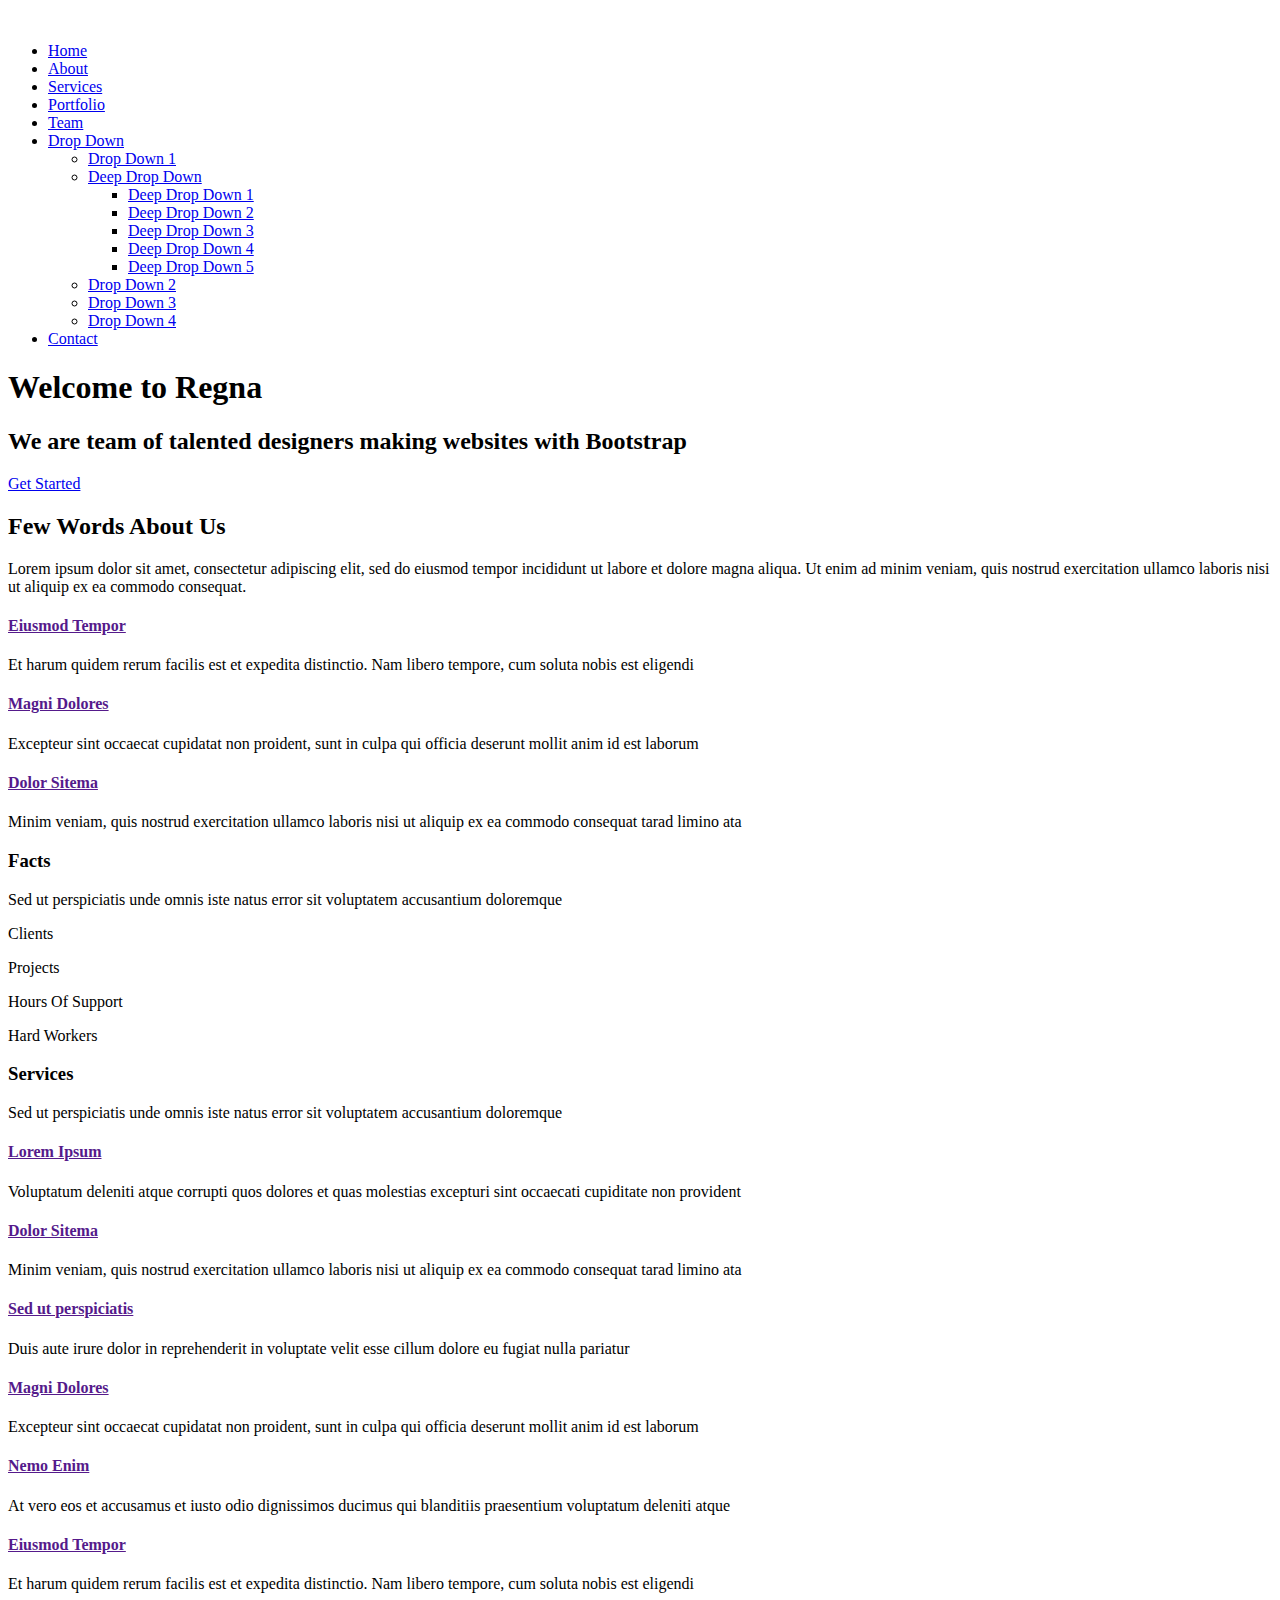
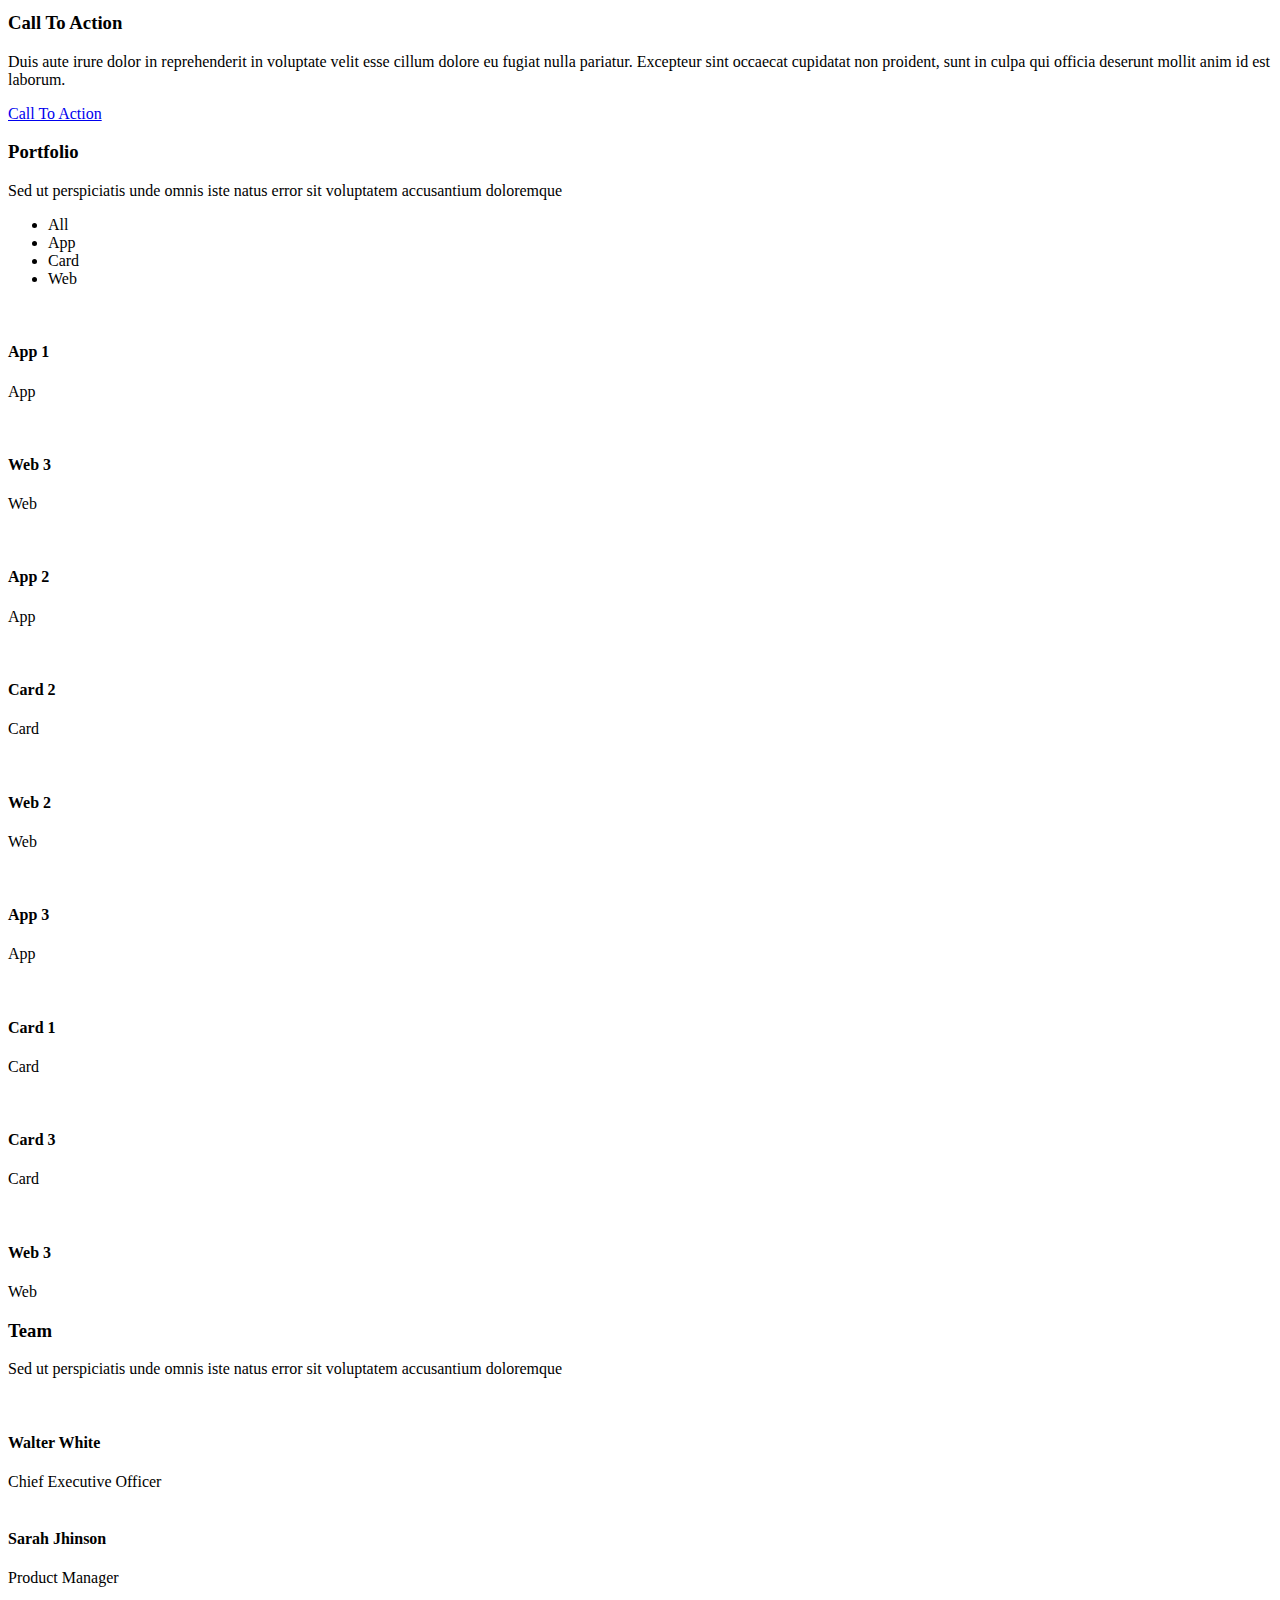
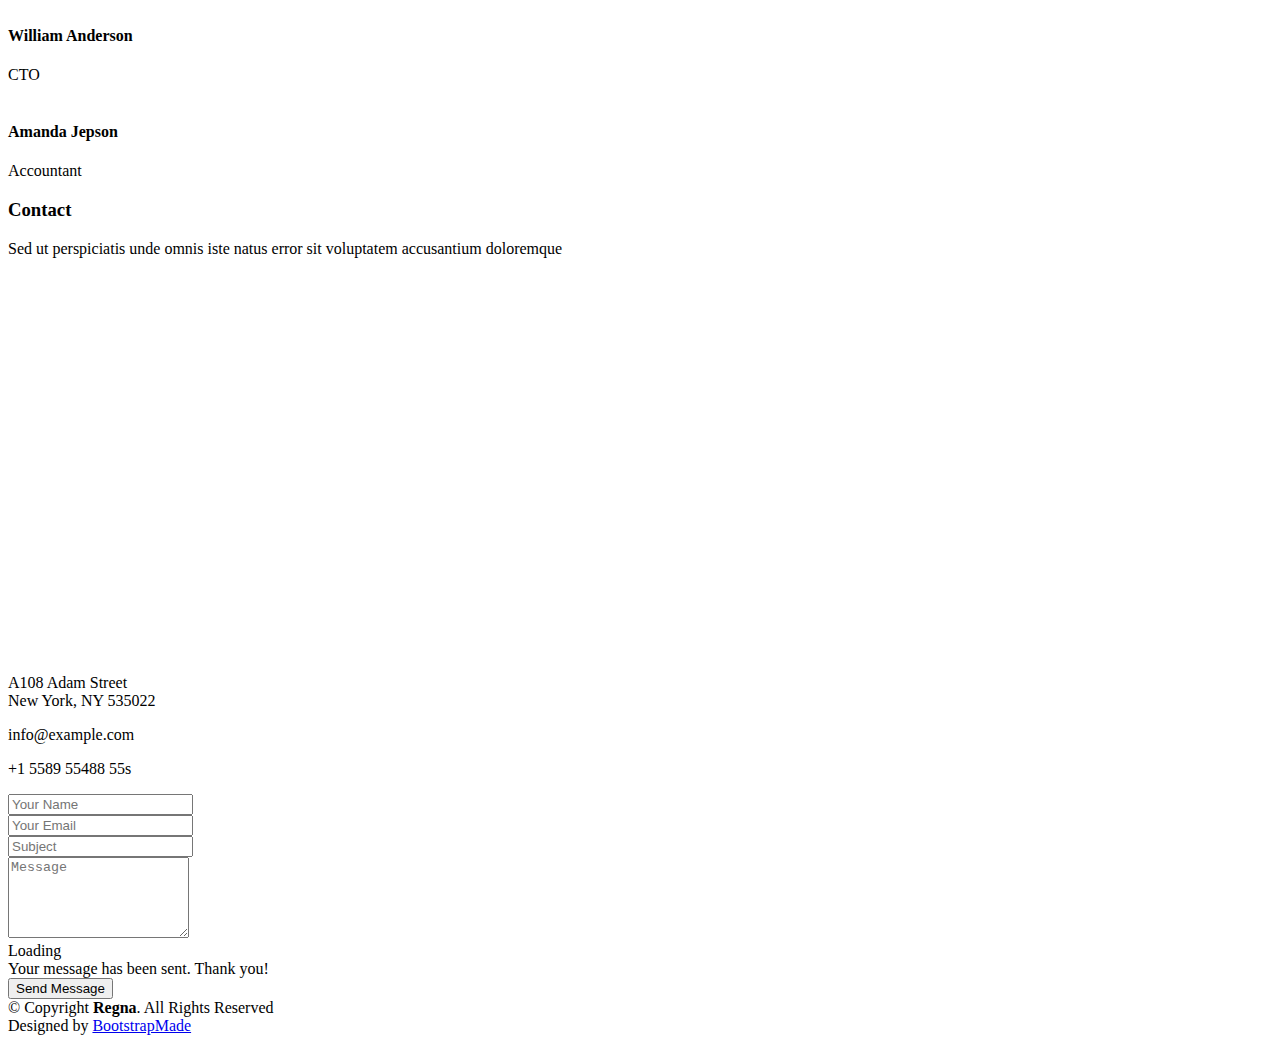
==== src/main/resources/templates/index.html @ 1c48a184 "setting" ====
<!DOCTYPE html>
<html lang="en">

<head>
  <meta charset="utf-8">
  <meta content="width=device-width, initial-scale=1.0" name="viewport">

  <title>Regna Bootstrap Template</title>
  <meta content="" name="description">
  <meta content="" name="keywords">

  <!-- Favicons -->
  <link href="static/assets/img/favicon.png" rel="icon">
  <link href="static/assets/img/apple-touch-icon.png" rel="apple-touch-icon">

  <!-- Google Fonts -->
  <link href="https://fonts.googleapis.com/css?family=Open+Sans:300,300i,400,400i,700,700i|Poppins:300,400,500,700" rel="stylesheet">

  <!-- Vendor CSS Files -->
  <link href="static/assets/vendor/aos/aos.css" rel="stylesheet">
  <link href="static/assets/vendor/bootstrap/css/bootstrap.min.css" rel="stylesheet">
  <link href="static/assets/vendor/bootstrap-icons/bootstrap-icons.css" rel="stylesheet">
  <link href="static/assets/vendor/boxicons/css/boxicons.min.css" rel="stylesheet">
  <link href="static/assets/vendor/glightbox/css/glightbox.min.css" rel="stylesheet">
  <link href="static/assets/vendor/swiper/swiper-bundle.min.css" rel="stylesheet">

  <!-- Template Main CSS File -->
  <link href="static/assets/css/style.css" rel="stylesheet">

  <!-- =======================================================
  * Template Name: Regna - v4.7.0
  * Template URL: https://bootstrapmade.com/regna-bootstrap-onepage-template/
  * Author: BootstrapMade.com
  * License: https://bootstrapmade.com/license/
  ======================================================== -->
</head>

<body>

  <!-- ======= Header ======= -->
  <header id="header" class="fixed-top d-flex align-items-center header-transparent">
    <div class="container d-flex justify-content-between align-items-center">

      <div id="logo">
        <a href="index.html"><img src="static/assets/img/logo.png" alt=""></a>
        <!-- Uncomment below if you prefer to use a text logo -->
        <!--<h1><a href="index.html">Regna</a></h1>-->
      </div>

      <nav id="navbar" class="navbar">
        <ul>
          <li><a class="nav-link scrollto active" href="#hero">Home</a></li>
          <li><a class="nav-link scrollto" href="#about">About</a></li>
          <li><a class="nav-link scrollto" href="#services">Services</a></li>
          <li><a class="nav-link scrollto " href="#portfolio">Portfolio</a></li>
          <li><a class="nav-link scrollto" href="#team">Team</a></li>
          <li class="dropdown"><a href="#"><span>Drop Down</span> <i class="bi bi-chevron-down"></i></a>
            <ul>
              <li><a href="#">Drop Down 1</a></li>
              <li class="dropdown"><a href="#"><span>Deep Drop Down</span> <i class="bi bi-chevron-right"></i></a>
                <ul>
                  <li><a href="#">Deep Drop Down 1</a></li>
                  <li><a href="#">Deep Drop Down 2</a></li>
                  <li><a href="#">Deep Drop Down 3</a></li>
                  <li><a href="#">Deep Drop Down 4</a></li>
                  <li><a href="#">Deep Drop Down 5</a></li>
                </ul>
              </li>
              <li><a href="#">Drop Down 2</a></li>
              <li><a href="#">Drop Down 3</a></li>
              <li><a href="#">Drop Down 4</a></li>
            </ul>
          </li>
          <li><a class="nav-link scrollto" href="#contact">Contact</a></li>
        </ul>
        <i class="bi bi-list mobile-nav-toggle"></i>
      </nav><!-- .navbar -->
    </div>
  </header><!-- End Header -->

  <!-- ======= Hero Section ======= -->
  <section id="hero">
    <div class="hero-container" data-aos="zoom-in" data-aos-delay="100">
      <h1>Welcome to Regna</h1>
      <h2>We are team of talented designers making websites with Bootstrap</h2>
      <a href="#about" class="btn-get-started">Get Started</a>
    </div>
  </section><!-- End Hero Section -->

  <main id="main">

    <!-- ======= About Section ======= -->
    <section id="about">
      <div class="container" data-aos="fade-up">
        <div class="row about-container">

          <div class="col-lg-6 content order-lg-1 order-2">
            <h2 class="title">Few Words About Us</h2>
            <p>
              Lorem ipsum dolor sit amet, consectetur adipiscing elit, sed do eiusmod tempor incididunt ut labore et dolore magna aliqua. Ut enim ad minim veniam, quis nostrud exercitation ullamco laboris nisi ut aliquip ex ea commodo consequat.
            </p>

            <div class="icon-box" data-aos="fade-up" data-aos-delay="100">
              <div class="icon"><i class="bi bi-briefcase"></i></div>
              <h4 class="title"><a href="">Eiusmod Tempor</a></h4>
              <p class="description">Et harum quidem rerum facilis est et expedita distinctio. Nam libero tempore, cum soluta nobis est eligendi</p>
            </div>

            <div class="icon-box" data-aos="fade-up" data-aos-delay="200">
              <div class="icon"><i class="bi bi-card-checklist"></i></div>
              <h4 class="title"><a href="">Magni Dolores</a></h4>
              <p class="description">Excepteur sint occaecat cupidatat non proident, sunt in culpa qui officia deserunt mollit anim id est laborum</p>
            </div>

            <div class="icon-box" data-aos="fade-up" data-aos-delay="300">
              <div class="icon"><i class="bi bi-binoculars"></i></div>
              <h4 class="title"><a href="">Dolor Sitema</a></h4>
              <p class="description">Minim veniam, quis nostrud exercitation ullamco laboris nisi ut aliquip ex ea commodo consequat tarad limino ata</p>
            </div>

          </div>

          <div class="col-lg-6 background order-lg-2 order-1" data-aos="fade-left" data-aos-delay="100"></div>
        </div>

      </div>
    </section><!-- End About Section -->

    <!-- ======= Facts Section ======= -->
    <section id="facts">
      <div class="container" data-aos="fade-up">
        <div class="section-header">
          <h3 class="section-title">Facts</h3>
          <p class="section-description">Sed ut perspiciatis unde omnis iste natus error sit voluptatem accusantium doloremque</p>
        </div>
        <div class="row counters">

          <div class="col-lg-3 col-6 text-center">
            <span data-purecounter-start="0" data-purecounter-end="232" data-purecounter-duration="1" class="purecounter"></span>
            <p>Clients</p>
          </div>

          <div class="col-lg-3 col-6 text-center">
            <span data-purecounter-start="0" data-purecounter-end="534" data-purecounter-duration="1" class="purecounter"></span>
            <p>Projects</p>
          </div>

          <div class="col-lg-3 col-6 text-center">
            <span data-purecounter-start="0" data-purecounter-end="1463" data-purecounter-duration="1" class="purecounter"></span>
            <p>Hours Of Support</p>
          </div>

          <div class="col-lg-3 col-6 text-center">
            <span data-purecounter-start="0" data-purecounter-end="42" data-purecounter-duration="1" class="purecounter"></span>
            <p>Hard Workers</p>
          </div>

        </div>

      </div>
    </section><!-- End Facts Section -->

    <!-- ======= Services Section ======= -->
    <section id="services">
      <div class="container" data-aos="fade-up">
        <div class="section-header">
          <h3 class="section-title">Services</h3>
          <p class="section-description">Sed ut perspiciatis unde omnis iste natus error sit voluptatem accusantium doloremque</p>
        </div>
        <div class="row">
          <div class="col-lg-4 col-md-6" data-aos="zoom-in">
            <div class="box">
              <div class="icon"><a href=""><i class="bi bi-briefcase"></i></a></div>
              <h4 class="title"><a href="">Lorem Ipsum</a></h4>
              <p class="description">Voluptatum deleniti atque corrupti quos dolores et quas molestias excepturi sint occaecati cupiditate non provident</p>
            </div>
          </div>
          <div class="col-lg-4 col-md-6" data-aos="zoom-in">
            <div class="box">
              <div class="icon"><a href=""><i class="bi bi-card-checklist"></i></a></div>
              <h4 class="title"><a href="">Dolor Sitema</a></h4>
              <p class="description">Minim veniam, quis nostrud exercitation ullamco laboris nisi ut aliquip ex ea commodo consequat tarad limino ata</p>
            </div>
          </div>
          <div class="col-lg-4 col-md-6" data-aos="zoom-in">
            <div class="box">
              <div class="icon"><a href=""><i class="bi bi-bar-chart"></i></a></div>
              <h4 class="title"><a href="">Sed ut perspiciatis</a></h4>
              <p class="description">Duis aute irure dolor in reprehenderit in voluptate velit esse cillum dolore eu fugiat nulla pariatur</p>
            </div>
          </div>

          <div class="col-lg-4 col-md-6" data-aos="zoom-in">
            <div class="box">
              <div class="icon"><a href=""><i class="bi bi-binoculars"></i></a></div>
              <h4 class="title"><a href="">Magni Dolores</a></h4>
              <p class="description">Excepteur sint occaecat cupidatat non proident, sunt in culpa qui officia deserunt mollit anim id est laborum</p>
            </div>
          </div>
          <div class="col-lg-4 col-md-6" data-aos="zoom-in">
            <div class="box">
              <div class="icon"><a href=""><i class="bi bi-brightness-high"></i></a></div>
              <h4 class="title"><a href="">Nemo Enim</a></h4>
              <p class="description">At vero eos et accusamus et iusto odio dignissimos ducimus qui blanditiis praesentium voluptatum deleniti atque</p>
            </div>
          </div>
          <div class="col-lg-4 col-md-6" data-aos="zoom-in">
            <div class="box">
              <div class="icon"><a href=""><i class="bi bi-calendar4-week"></i></a></div>
              <h4 class="title"><a href="">Eiusmod Tempor</a></h4>
              <p class="description">Et harum quidem rerum facilis est et expedita distinctio. Nam libero tempore, cum soluta nobis est eligendi</p>
            </div>
          </div>
        </div>

      </div>
    </section><!-- End Services Section -->

    <!-- ======= Call To Action Section ======= -->
    <section id="call-to-action">
      <div class="container">
        <div class="row" data-aos="zoom-in">
          <div class="col-lg-9 text-center text-lg-start">
            <h3 class="cta-title">Call To Action</h3>
            <p class="cta-text"> Duis aute irure dolor in reprehenderit in voluptate velit esse cillum dolore eu fugiat nulla pariatur. Excepteur sint occaecat cupidatat non proident, sunt in culpa qui officia deserunt mollit anim id est laborum.</p>
          </div>
          <div class="col-lg-3 cta-btn-container text-center">
            <a class="cta-btn align-middle" href="#">Call To Action</a>
          </div>
        </div>

      </div>
    </section><!-- End Call To Action Section -->

    <!-- ======= Portfolio Section ======= -->
    <section id="portfolio" class="portfolio">
      <div class="container" data-aos="fade-up">
        <div class="section-header">
          <h3 class="section-title">Portfolio</h3>
          <p class="section-description">Sed ut perspiciatis unde omnis iste natus error sit voluptatem accusantium doloremque</p>
        </div>

        <div class="row" data-aos="fade-up" data-aos-delay="100">
          <div class="col-lg-12 d-flex justify-content-center">
            <ul id="portfolio-flters">
              <li data-filter="*" class="filter-active">All</li>
              <li data-filter=".filter-app">App</li>
              <li data-filter=".filter-card">Card</li>
              <li data-filter=".filter-web">Web</li>
            </ul>
          </div>
        </div>

        <div class="row portfolio-container" data-aos="fade-up" data-aos-delay="200">

          <div class="col-lg-4 col-md-6 portfolio-item filter-app">
            <img src="static/assets/img/portfolio/portfolio-1.jpg" class="img-fluid" alt="">
            <div class="portfolio-info">
              <h4>App 1</h4>
              <p>App</p>
              <a href="static/assets/img/portfolio/portfolio-1.jpg" data-gallery="portfolioGallery" class="portfolio-lightbox preview-link" title="App 1"><i class="bx bx-plus"></i></a>
              <a href="portfolio-details.html" class="details-link" title="More Details"><i class="bx bx-link"></i></a>
            </div>
          </div>

          <div class="col-lg-4 col-md-6 portfolio-item filter-web">
            <img src="static/assets/img/portfolio/portfolio-2.jpg" class="img-fluid" alt="">
            <div class="portfolio-info">
              <h4>Web 3</h4>
              <p>Web</p>
              <a href="static/assets/img/portfolio/portfolio-2.jpg" data-gallery="portfolioGallery" class="portfolio-lightbox preview-link" title="Web 3"><i class="bx bx-plus"></i></a>
              <a href="portfolio-details.html" class="details-link" title="More Details"><i class="bx bx-link"></i></a>
            </div>
          </div>

          <div class="col-lg-4 col-md-6 portfolio-item filter-app">
            <img src="static/assets/img/portfolio/portfolio-3.jpg" class="img-fluid" alt="">
            <div class="portfolio-info">
              <h4>App 2</h4>
              <p>App</p>
              <a href="static/assets/img/portfolio/portfolio-3.jpg" data-gallery="portfolioGallery" class="portfolio-lightbox preview-link" title="App 2"><i class="bx bx-plus"></i></a>
              <a href="portfolio-details.html" class="details-link" title="More Details"><i class="bx bx-link"></i></a>
            </div>
          </div>

          <div class="col-lg-4 col-md-6 portfolio-item filter-card">
            <img src="static/assets/img/portfolio/portfolio-4.jpg" class="img-fluid" alt="">
            <div class="portfolio-info">
              <h4>Card 2</h4>
              <p>Card</p>
              <a href="static/assets/img/portfolio/portfolio-4.jpg" data-gallery="portfolioGallery" class="portfolio-lightbox preview-link" title="Card 2"><i class="bx bx-plus"></i></a>
              <a href="portfolio-details.html" class="details-link" title="More Details"><i class="bx bx-link"></i></a>
            </div>
          </div>

          <div class="col-lg-4 col-md-6 portfolio-item filter-web">
            <img src="static/assets/img/portfolio/portfolio-5.jpg" class="img-fluid" alt="">
            <div class="portfolio-info">
              <h4>Web 2</h4>
              <p>Web</p>
              <a href="static/assets/img/portfolio/portfolio-5.jpg" data-gallery="portfolioGallery" class="portfolio-lightbox preview-link" title="Web 2"><i class="bx bx-plus"></i></a>
              <a href="portfolio-details.html" class="details-link" title="More Details"><i class="bx bx-link"></i></a>
            </div>
          </div>

          <div class="col-lg-4 col-md-6 portfolio-item filter-app">
            <img src="static/assets/img/portfolio/portfolio-6.jpg" class="img-fluid" alt="">
            <div class="portfolio-info">
              <h4>App 3</h4>
              <p>App</p>
              <a href="static/assets/img/portfolio/portfolio-6.jpg" data-gallery="portfolioGallery" class="portfolio-lightbox preview-link" title="App 3"><i class="bx bx-plus"></i></a>
              <a href="portfolio-details.html" class="details-link" title="More Details"><i class="bx bx-link"></i></a>
            </div>
          </div>

          <div class="col-lg-4 col-md-6 portfolio-item filter-card">
            <img src="static/assets/img/portfolio/portfolio-7.jpg" class="img-fluid" alt="">
            <div class="portfolio-info">
              <h4>Card 1</h4>
              <p>Card</p>
              <a href="static/assets/img/portfolio/portfolio-7.jpg" data-gallery="portfolioGallery" class="portfolio-lightbox preview-link" title="Card 1"><i class="bx bx-plus"></i></a>
              <a href="portfolio-details.html" class="details-link" title="More Details"><i class="bx bx-link"></i></a>
            </div>
          </div>

          <div class="col-lg-4 col-md-6 portfolio-item filter-card">
            <img src="static/assets/img/portfolio/portfolio-8.jpg" class="img-fluid" alt="">
            <div class="portfolio-info">
              <h4>Card 3</h4>
              <p>Card</p>
              <a href="static/assets/img/portfolio/portfolio-8.jpg" data-gallery="portfolioGallery" class="portfolio-lightbox preview-link" title="Card 3"><i class="bx bx-plus"></i></a>
              <a href="portfolio-details.html" class="details-link" title="More Details"><i class="bx bx-link"></i></a>
            </div>
          </div>

          <div class="col-lg-4 col-md-6 portfolio-item filter-web">
            <img src="static/assets/img/portfolio/portfolio-9.jpg" class="img-fluid" alt="">
            <div class="portfolio-info">
              <h4>Web 3</h4>
              <p>Web</p>
              <a href="static/assets/img/portfolio/portfolio-9.jpg" data-gallery="portfolioGallery" class="portfolio-lightbox preview-link" title="Web 3"><i class="bx bx-plus"></i></a>
              <a href="portfolio-details.html" class="details-link" title="More Details"><i class="bx bx-link"></i></a>
            </div>
          </div>

        </div>

      </div>
    </section><!-- End Portfolio Section -->

    <!-- ======= Team Section ======= -->
    <section id="team">
      <div class="container" data-aos="fade-up">
        <div class="section-header">
          <h3 class="section-title">Team</h3>
          <p class="section-description">Sed ut perspiciatis unde omnis iste natus error sit voluptatem accusantium doloremque</p>
        </div>
        <div class="row">
          <div class="col-lg-3 col-md-6">
            <div class="member" data-aos="fade-up" data-aos-delay="100">
              <div class="pic"><img src="static/assets/img/team-1.jpg" alt=""></div>
              <h4>Walter White</h4>
              <span>Chief Executive Officer</span>
              <div class="social">
                <a href=""><i class="bi bi-twitter"></i></a>
                <a href=""><i class="bi bi-facebook"></i></a>
                <a href=""><i class="bi bi-instagram"></i></a>
                <a href=""><i class="bi bi-linkedin"></i></a>
              </div>
            </div>
          </div>

          <div class="col-lg-3 col-md-6">
            <div class="member" data-aos="fade-up" data-aos-delay="200">
              <div class="pic"><img src="static/assets/img/team-2.jpg" alt=""></div>
              <h4>Sarah Jhinson</h4>
              <span>Product Manager</span>
              <div class="social">
                <a href=""><i class="bi bi-twitter"></i></a>
                <a href=""><i class="bi bi-facebook"></i></a>
                <a href=""><i class="bi bi-instagram"></i></a>
                <a href=""><i class="bi bi-linkedin"></i></a>
              </div>
            </div>
          </div>

          <div class="col-lg-3 col-md-6">
            <div class="member" data-aos="fade-up" data-aos-delay="300">
              <div class="pic"><img src="static/assets/img/team-3.jpg" alt=""></div>
              <h4>William Anderson</h4>
              <span>CTO</span>
              <div class="social">
                <a href=""><i class="bi bi-twitter"></i></a>
                <a href=""><i class="bi bi-facebook"></i></a>
                <a href=""><i class="bi bi-instagram"></i></a>
                <a href=""><i class="bi bi-linkedin"></i></a>
              </div>
            </div>
          </div>

          <div class="col-lg-3 col-md-6">
            <div class="member" data-aos="fade-up" data-aos-delay="400">
              <div class="pic"><img src="static/assets/img/team-4.jpg" alt=""></div>
              <h4>Amanda Jepson</h4>
              <span>Accountant</span>
              <div class="social">
                <a href=""><i class="bi bi-twitter"></i></a>
                <a href=""><i class="bi bi-facebook"></i></a>
                <a href=""><i class="bi bi-instagram"></i></a>
                <a href=""><i class="bi bi-linkedin"></i></a>
              </div>
            </div>
          </div>
        </div>

      </div>
    </section><!-- End Team Section -->

    <!-- ======= Contact Section ======= -->
    <section id="contact">
      <div class="container">
        <div class="section-header">
          <h3 class="section-title">Contact</h3>
          <p class="section-description">Sed ut perspiciatis unde omnis iste natus error sit voluptatem accusantium doloremque</p>
        </div>
      </div>

      <!-- Uncomment below if you wan to use dynamic maps -->
      <iframe src="https://www.google.com/maps/embed?pb=!1m18!1m12!1m3!1d22864.11283411948!2d-73.96468908098944!3d40.630720240038435!2m3!1f0!2f0!3f0!3m2!1i1024!2i768!4f13.1!3m3!1m2!1s0x89c24fa5d33f083b%3A0xc80b8f06e177fe62!2sNew+York%2C+NY%2C+USA!5e0!3m2!1sen!2sbg!4v1540447494452" width="100%" height="380" frameborder="0" style="border:0" allowfullscreen></iframe>

      <div class="container mt-5">
        <div class="row justify-content-center">

          <div class="col-lg-3 col-md-4">

            <div class="info">
              <div>
                <i class="bi bi-geo-alt"></i>
                <p>A108 Adam Street<br>New York, NY 535022</p>
              </div>

              <div>
                <i class="bi bi-envelope"></i>
                <p>info@example.com</p>
              </div>

              <div>
                <i class="bi bi-phone"></i>
                <p>+1 5589 55488 55s</p>
              </div>
            </div>

            <div class="social-links">
              <a href="#" class="twitter"><i class="bi bi-twitter"></i></a>
              <a href="#" class="facebook"><i class="bi bi-facebook"></i></a>
              <a href="#" class="instagram"><i class="bi bi-instagram"></i></a>
              <a href="#" class="instagram"><i class="bi bi-instagram"></i></a>
              <a href="#" class="linkedin"><i class="bi bi-linkedin"></i></a>
            </div>

          </div>

          <div class="col-lg-5 col-md-8">
            <div class="form">
              <form action="forms/contact.php" method="post" role="form" class="php-email-form">
                <div class="form-group">
                  <input type="text" name="name" class="form-control" id="name" placeholder="Your Name" required>
                </div>
                <div class="form-group mt-3">
                  <input type="email" class="form-control" name="email" id="email" placeholder="Your Email" required>
                </div>
                <div class="form-group mt-3">
                  <input type="text" class="form-control" name="subject" id="subject" placeholder="Subject" required>
                </div>
                <div class="form-group mt-3">
                  <textarea class="form-control" name="message" rows="5" placeholder="Message" required></textarea>
                </div>
                <div class="my-3">
                  <div class="loading">Loading</div>
                  <div class="error-message"></div>
                  <div class="sent-message">Your message has been sent. Thank you!</div>
                </div>
                <div class="text-center"><button type="submit">Send Message</button></div>
              </form>
            </div>
          </div>

        </div>

      </div>
    </section><!-- End Contact Section -->

  </main><!-- End #main -->

  <!-- ======= Footer ======= -->
  <footer id="footer">
    <div class="footer-top">
      <div class="container">

      </div>
    </div>

    <div class="container">
      <div class="copyright">
        &copy; Copyright <strong>Regna</strong>. All Rights Reserved
      </div>
      <div class="credits">
        <!--
        All the links in the footer should remain intact.
        You can delete the links only if you purchased the pro version.
        Licensing information: https://bootstrapmade.com/license/
        Purchase the pro version with working PHP/AJAX contact form: https://bootstrapmade.com/buy/?theme=Regna
      -->
        Designed by <a href="https://bootstrapmade.com/">BootstrapMade</a>
      </div>
    </div>
  </footer><!-- End Footer -->

  <a href="#" class="back-to-top d-flex align-items-center justify-content-center"><i class="bi bi-arrow-up-short"></i></a>

  <!-- Vendor JS Files -->
  <script src="static/assets/vendor/purecounter/purecounter.js"></script>
  <script src="static/assets/vendor/aos/aos.js"></script>
  <script src="static/assets/vendor/bootstrap/js/bootstrap.bundle.min.js"></script>
  <script src="static/assets/vendor/glightbox/js/glightbox.min.js"></script>
  <script src="static/assets/vendor/isotope-layout/isotope.pkgd.min.js"></script>
  <script src="static/assets/vendor/swiper/swiper-bundle.min.js"></script>
  <script src="static/assets/vendor/php-email-form/validate.js"></script>

  <!-- Template Main JS File -->
  <script src="static/assets/js/main.js"></script>

</body>

</html>
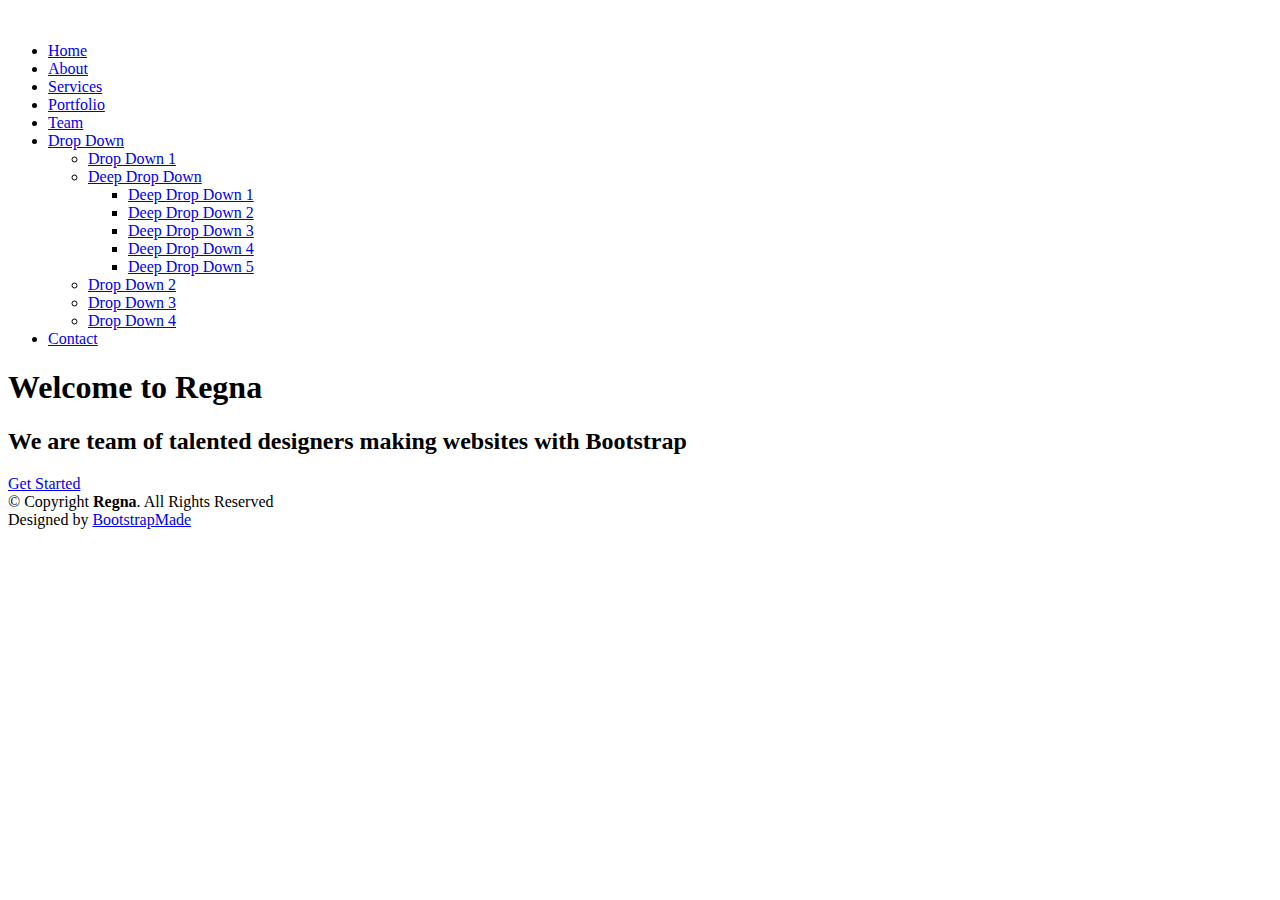
==== commit f254a03f: "setting_02" ====
--- a/src/main/resources/templates/index.html
+++ b/src/main/resources/templates/index.html
@@ -87,410 +87,8 @@
     </div>
   </section><!-- End Hero Section -->
 
-  <main id="main">
 
-    <!-- ======= About Section ======= -->
-    <section id="about">
-      <div class="container" data-aos="fade-up">
-        <div class="row about-container">
 
-          <div class="col-lg-6 content order-lg-1 order-2">
-            <h2 class="title">Few Words About Us</h2>
-            <p>
-              Lorem ipsum dolor sit amet, consectetur adipiscing elit, sed do eiusmod tempor incididunt ut labore et dolore magna aliqua. Ut enim ad minim veniam, quis nostrud exercitation ullamco laboris nisi ut aliquip ex ea commodo consequat.
-            </p>
-
-            <div class="icon-box" data-aos="fade-up" data-aos-delay="100">
-              <div class="icon"><i class="bi bi-briefcase"></i></div>
-              <h4 class="title"><a href="">Eiusmod Tempor</a></h4>
-              <p class="description">Et harum quidem rerum facilis est et expedita distinctio. Nam libero tempore, cum soluta nobis est eligendi</p>
-            </div>
-
-            <div class="icon-box" data-aos="fade-up" data-aos-delay="200">
-              <div class="icon"><i class="bi bi-card-checklist"></i></div>
-              <h4 class="title"><a href="">Magni Dolores</a></h4>
-              <p class="description">Excepteur sint occaecat cupidatat non proident, sunt in culpa qui officia deserunt mollit anim id est laborum</p>
-            </div>
-
-            <div class="icon-box" data-aos="fade-up" data-aos-delay="300">
-              <div class="icon"><i class="bi bi-binoculars"></i></div>
-              <h4 class="title"><a href="">Dolor Sitema</a></h4>
-              <p class="description">Minim veniam, quis nostrud exercitation ullamco laboris nisi ut aliquip ex ea commodo consequat tarad limino ata</p>
-            </div>
-
-          </div>
-
-          <div class="col-lg-6 background order-lg-2 order-1" data-aos="fade-left" data-aos-delay="100"></div>
-        </div>
-
-      </div>
-    </section><!-- End About Section -->
-
-    <!-- ======= Facts Section ======= -->
-    <section id="facts">
-      <div class="container" data-aos="fade-up">
-        <div class="section-header">
-          <h3 class="section-title">Facts</h3>
-          <p class="section-description">Sed ut perspiciatis unde omnis iste natus error sit voluptatem accusantium doloremque</p>
-        </div>
-        <div class="row counters">
-
-          <div class="col-lg-3 col-6 text-center">
-            <span data-purecounter-start="0" data-purecounter-end="232" data-purecounter-duration="1" class="purecounter"></span>
-            <p>Clients</p>
-          </div>
-
-          <div class="col-lg-3 col-6 text-center">
-            <span data-purecounter-start="0" data-purecounter-end="534" data-purecounter-duration="1" class="purecounter"></span>
-            <p>Projects</p>
-          </div>
-
-          <div class="col-lg-3 col-6 text-center">
-            <span data-purecounter-start="0" data-purecounter-end="1463" data-purecounter-duration="1" class="purecounter"></span>
-            <p>Hours Of Support</p>
-          </div>
-
-          <div class="col-lg-3 col-6 text-center">
-            <span data-purecounter-start="0" data-purecounter-end="42" data-purecounter-duration="1" class="purecounter"></span>
-            <p>Hard Workers</p>
-          </div>
-
-        </div>
-
-      </div>
-    </section><!-- End Facts Section -->
-
-    <!-- ======= Services Section ======= -->
-    <section id="services">
-      <div class="container" data-aos="fade-up">
-        <div class="section-header">
-          <h3 class="section-title">Services</h3>
-          <p class="section-description">Sed ut perspiciatis unde omnis iste natus error sit voluptatem accusantium doloremque</p>
-        </div>
-        <div class="row">
-          <div class="col-lg-4 col-md-6" data-aos="zoom-in">
-            <div class="box">
-              <div class="icon"><a href=""><i class="bi bi-briefcase"></i></a></div>
-              <h4 class="title"><a href="">Lorem Ipsum</a></h4>
-              <p class="description">Voluptatum deleniti atque corrupti quos dolores et quas molestias excepturi sint occaecati cupiditate non provident</p>
-            </div>
-          </div>
-          <div class="col-lg-4 col-md-6" data-aos="zoom-in">
-            <div class="box">
-              <div class="icon"><a href=""><i class="bi bi-card-checklist"></i></a></div>
-              <h4 class="title"><a href="">Dolor Sitema</a></h4>
-              <p class="description">Minim veniam, quis nostrud exercitation ullamco laboris nisi ut aliquip ex ea commodo consequat tarad limino ata</p>
-            </div>
-          </div>
-          <div class="col-lg-4 col-md-6" data-aos="zoom-in">
-            <div class="box">
-              <div class="icon"><a href=""><i class="bi bi-bar-chart"></i></a></div>
-              <h4 class="title"><a href="">Sed ut perspiciatis</a></h4>
-              <p class="description">Duis aute irure dolor in reprehenderit in voluptate velit esse cillum dolore eu fugiat nulla pariatur</p>
-            </div>
-          </div>
-
-          <div class="col-lg-4 col-md-6" data-aos="zoom-in">
-            <div class="box">
-              <div class="icon"><a href=""><i class="bi bi-binoculars"></i></a></div>
-              <h4 class="title"><a href="">Magni Dolores</a></h4>
-              <p class="description">Excepteur sint occaecat cupidatat non proident, sunt in culpa qui officia deserunt mollit anim id est laborum</p>
-            </div>
-          </div>
-          <div class="col-lg-4 col-md-6" data-aos="zoom-in">
-            <div class="box">
-              <div class="icon"><a href=""><i class="bi bi-brightness-high"></i></a></div>
-              <h4 class="title"><a href="">Nemo Enim</a></h4>
-              <p class="description">At vero eos et accusamus et iusto odio dignissimos ducimus qui blanditiis praesentium voluptatum deleniti atque</p>
-            </div>
-          </div>
-          <div class="col-lg-4 col-md-6" data-aos="zoom-in">
-            <div class="box">
-              <div class="icon"><a href=""><i class="bi bi-calendar4-week"></i></a></div>
-              <h4 class="title"><a href="">Eiusmod Tempor</a></h4>
-              <p class="description">Et harum quidem rerum facilis est et expedita distinctio. Nam libero tempore, cum soluta nobis est eligendi</p>
-            </div>
-          </div>
-        </div>
-
-      </div>
-    </section><!-- End Services Section -->
-
-    <!-- ======= Call To Action Section ======= -->
-    <section id="call-to-action">
-      <div class="container">
-        <div class="row" data-aos="zoom-in">
-          <div class="col-lg-9 text-center text-lg-start">
-            <h3 class="cta-title">Call To Action</h3>
-            <p class="cta-text"> Duis aute irure dolor in reprehenderit in voluptate velit esse cillum dolore eu fugiat nulla pariatur. Excepteur sint occaecat cupidatat non proident, sunt in culpa qui officia deserunt mollit anim id est laborum.</p>
-          </div>
-          <div class="col-lg-3 cta-btn-container text-center">
-            <a class="cta-btn align-middle" href="#">Call To Action</a>
-          </div>
-        </div>
-
-      </div>
-    </section><!-- End Call To Action Section -->
-
-    <!-- ======= Portfolio Section ======= -->
-    <section id="portfolio" class="portfolio">
-      <div class="container" data-aos="fade-up">
-        <div class="section-header">
-          <h3 class="section-title">Portfolio</h3>
-          <p class="section-description">Sed ut perspiciatis unde omnis iste natus error sit voluptatem accusantium doloremque</p>
-        </div>
-
-        <div class="row" data-aos="fade-up" data-aos-delay="100">
-          <div class="col-lg-12 d-flex justify-content-center">
-            <ul id="portfolio-flters">
-              <li data-filter="*" class="filter-active">All</li>
-              <li data-filter=".filter-app">App</li>
-              <li data-filter=".filter-card">Card</li>
-              <li data-filter=".filter-web">Web</li>
-            </ul>
-          </div>
-        </div>
-
-        <div class="row portfolio-container" data-aos="fade-up" data-aos-delay="200">
-
-          <div class="col-lg-4 col-md-6 portfolio-item filter-app">
-            <img src="static/assets/img/portfolio/portfolio-1.jpg" class="img-fluid" alt="">
-            <div class="portfolio-info">
-              <h4>App 1</h4>
-              <p>App</p>
-              <a href="static/assets/img/portfolio/portfolio-1.jpg" data-gallery="portfolioGallery" class="portfolio-lightbox preview-link" title="App 1"><i class="bx bx-plus"></i></a>
-              <a href="portfolio-details.html" class="details-link" title="More Details"><i class="bx bx-link"></i></a>
-            </div>
-          </div>
-
-          <div class="col-lg-4 col-md-6 portfolio-item filter-web">
-            <img src="static/assets/img/portfolio/portfolio-2.jpg" class="img-fluid" alt="">
-            <div class="portfolio-info">
-              <h4>Web 3</h4>
-              <p>Web</p>
-              <a href="static/assets/img/portfolio/portfolio-2.jpg" data-gallery="portfolioGallery" class="portfolio-lightbox preview-link" title="Web 3"><i class="bx bx-plus"></i></a>
-              <a href="portfolio-details.html" class="details-link" title="More Details"><i class="bx bx-link"></i></a>
-            </div>
-          </div>
-
-          <div class="col-lg-4 col-md-6 portfolio-item filter-app">
-            <img src="static/assets/img/portfolio/portfolio-3.jpg" class="img-fluid" alt="">
-            <div class="portfolio-info">
-              <h4>App 2</h4>
-              <p>App</p>
-              <a href="static/assets/img/portfolio/portfolio-3.jpg" data-gallery="portfolioGallery" class="portfolio-lightbox preview-link" title="App 2"><i class="bx bx-plus"></i></a>
-              <a href="portfolio-details.html" class="details-link" title="More Details"><i class="bx bx-link"></i></a>
-            </div>
-          </div>
-
-          <div class="col-lg-4 col-md-6 portfolio-item filter-card">
-            <img src="static/assets/img/portfolio/portfolio-4.jpg" class="img-fluid" alt="">
-            <div class="portfolio-info">
-              <h4>Card 2</h4>
-              <p>Card</p>
-              <a href="static/assets/img/portfolio/portfolio-4.jpg" data-gallery="portfolioGallery" class="portfolio-lightbox preview-link" title="Card 2"><i class="bx bx-plus"></i></a>
-              <a href="portfolio-details.html" class="details-link" title="More Details"><i class="bx bx-link"></i></a>
-            </div>
-          </div>
-
-          <div class="col-lg-4 col-md-6 portfolio-item filter-web">
-            <img src="static/assets/img/portfolio/portfolio-5.jpg" class="img-fluid" alt="">
-            <div class="portfolio-info">
-              <h4>Web 2</h4>
-              <p>Web</p>
-              <a href="static/assets/img/portfolio/portfolio-5.jpg" data-gallery="portfolioGallery" class="portfolio-lightbox preview-link" title="Web 2"><i class="bx bx-plus"></i></a>
-              <a href="portfolio-details.html" class="details-link" title="More Details"><i class="bx bx-link"></i></a>
-            </div>
-          </div>
-
-          <div class="col-lg-4 col-md-6 portfolio-item filter-app">
-            <img src="static/assets/img/portfolio/portfolio-6.jpg" class="img-fluid" alt="">
-            <div class="portfolio-info">
-              <h4>App 3</h4>
-              <p>App</p>
-              <a href="static/assets/img/portfolio/portfolio-6.jpg" data-gallery="portfolioGallery" class="portfolio-lightbox preview-link" title="App 3"><i class="bx bx-plus"></i></a>
-              <a href="portfolio-details.html" class="details-link" title="More Details"><i class="bx bx-link"></i></a>
-            </div>
-          </div>
-
-          <div class="col-lg-4 col-md-6 portfolio-item filter-card">
-            <img src="static/assets/img/portfolio/portfolio-7.jpg" class="img-fluid" alt="">
-            <div class="portfolio-info">
-              <h4>Card 1</h4>
-              <p>Card</p>
-              <a href="static/assets/img/portfolio/portfolio-7.jpg" data-gallery="portfolioGallery" class="portfolio-lightbox preview-link" title="Card 1"><i class="bx bx-plus"></i></a>
-              <a href="portfolio-details.html" class="details-link" title="More Details"><i class="bx bx-link"></i></a>
-            </div>
-          </div>
-
-          <div class="col-lg-4 col-md-6 portfolio-item filter-card">
-            <img src="static/assets/img/portfolio/portfolio-8.jpg" class="img-fluid" alt="">
-            <div class="portfolio-info">
-              <h4>Card 3</h4>
-              <p>Card</p>
-              <a href="static/assets/img/portfolio/portfolio-8.jpg" data-gallery="portfolioGallery" class="portfolio-lightbox preview-link" title="Card 3"><i class="bx bx-plus"></i></a>
-              <a href="portfolio-details.html" class="details-link" title="More Details"><i class="bx bx-link"></i></a>
-            </div>
-          </div>
-
-          <div class="col-lg-4 col-md-6 portfolio-item filter-web">
-            <img src="static/assets/img/portfolio/portfolio-9.jpg" class="img-fluid" alt="">
-            <div class="portfolio-info">
-              <h4>Web 3</h4>
-              <p>Web</p>
-              <a href="static/assets/img/portfolio/portfolio-9.jpg" data-gallery="portfolioGallery" class="portfolio-lightbox preview-link" title="Web 3"><i class="bx bx-plus"></i></a>
-              <a href="portfolio-details.html" class="details-link" title="More Details"><i class="bx bx-link"></i></a>
-            </div>
-          </div>
-
-        </div>
-
-      </div>
-    </section><!-- End Portfolio Section -->
-
-    <!-- ======= Team Section ======= -->
-    <section id="team">
-      <div class="container" data-aos="fade-up">
-        <div class="section-header">
-          <h3 class="section-title">Team</h3>
-          <p class="section-description">Sed ut perspiciatis unde omnis iste natus error sit voluptatem accusantium doloremque</p>
-        </div>
-        <div class="row">
-          <div class="col-lg-3 col-md-6">
-            <div class="member" data-aos="fade-up" data-aos-delay="100">
-              <div class="pic"><img src="static/assets/img/team-1.jpg" alt=""></div>
-              <h4>Walter White</h4>
-              <span>Chief Executive Officer</span>
-              <div class="social">
-                <a href=""><i class="bi bi-twitter"></i></a>
-                <a href=""><i class="bi bi-facebook"></i></a>
-                <a href=""><i class="bi bi-instagram"></i></a>
-                <a href=""><i class="bi bi-linkedin"></i></a>
-              </div>
-            </div>
-          </div>
-
-          <div class="col-lg-3 col-md-6">
-            <div class="member" data-aos="fade-up" data-aos-delay="200">
-              <div class="pic"><img src="static/assets/img/team-2.jpg" alt=""></div>
-              <h4>Sarah Jhinson</h4>
-              <span>Product Manager</span>
-              <div class="social">
-                <a href=""><i class="bi bi-twitter"></i></a>
-                <a href=""><i class="bi bi-facebook"></i></a>
-                <a href=""><i class="bi bi-instagram"></i></a>
-                <a href=""><i class="bi bi-linkedin"></i></a>
-              </div>
-            </div>
-          </div>
-
-          <div class="col-lg-3 col-md-6">
-            <div class="member" data-aos="fade-up" data-aos-delay="300">
-              <div class="pic"><img src="static/assets/img/team-3.jpg" alt=""></div>
-              <h4>William Anderson</h4>
-              <span>CTO</span>
-              <div class="social">
-                <a href=""><i class="bi bi-twitter"></i></a>
-                <a href=""><i class="bi bi-facebook"></i></a>
-                <a href=""><i class="bi bi-instagram"></i></a>
-                <a href=""><i class="bi bi-linkedin"></i></a>
-              </div>
-            </div>
-          </div>
-
-          <div class="col-lg-3 col-md-6">
-            <div class="member" data-aos="fade-up" data-aos-delay="400">
-              <div class="pic"><img src="static/assets/img/team-4.jpg" alt=""></div>
-              <h4>Amanda Jepson</h4>
-              <span>Accountant</span>
-              <div class="social">
-                <a href=""><i class="bi bi-twitter"></i></a>
-                <a href=""><i class="bi bi-facebook"></i></a>
-                <a href=""><i class="bi bi-instagram"></i></a>
-                <a href=""><i class="bi bi-linkedin"></i></a>
-              </div>
-            </div>
-          </div>
-        </div>
-
-      </div>
-    </section><!-- End Team Section -->
-
-    <!-- ======= Contact Section ======= -->
-    <section id="contact">
-      <div class="container">
-        <div class="section-header">
-          <h3 class="section-title">Contact</h3>
-          <p class="section-description">Sed ut perspiciatis unde omnis iste natus error sit voluptatem accusantium doloremque</p>
-        </div>
-      </div>
-
-      <!-- Uncomment below if you wan to use dynamic maps -->
-      <iframe src="https://www.google.com/maps/embed?pb=!1m18!1m12!1m3!1d22864.11283411948!2d-73.96468908098944!3d40.630720240038435!2m3!1f0!2f0!3f0!3m2!1i1024!2i768!4f13.1!3m3!1m2!1s0x89c24fa5d33f083b%3A0xc80b8f06e177fe62!2sNew+York%2C+NY%2C+USA!5e0!3m2!1sen!2sbg!4v1540447494452" width="100%" height="380" frameborder="0" style="border:0" allowfullscreen></iframe>
-
-      <div class="container mt-5">
-        <div class="row justify-content-center">
-
-          <div class="col-lg-3 col-md-4">
-
-            <div class="info">
-              <div>
-                <i class="bi bi-geo-alt"></i>
-                <p>A108 Adam Street<br>New York, NY 535022</p>
-              </div>
-
-              <div>
-                <i class="bi bi-envelope"></i>
-                <p>info@example.com</p>
-              </div>
-
-              <div>
-                <i class="bi bi-phone"></i>
-                <p>+1 5589 55488 55s</p>
-              </div>
-            </div>
-
-            <div class="social-links">
-              <a href="#" class="twitter"><i class="bi bi-twitter"></i></a>
-              <a href="#" class="facebook"><i class="bi bi-facebook"></i></a>
-              <a href="#" class="instagram"><i class="bi bi-instagram"></i></a>
-              <a href="#" class="instagram"><i class="bi bi-instagram"></i></a>
-              <a href="#" class="linkedin"><i class="bi bi-linkedin"></i></a>
-            </div>
-
-          </div>
-
-          <div class="col-lg-5 col-md-8">
-            <div class="form">
-              <form action="forms/contact.php" method="post" role="form" class="php-email-form">
-                <div class="form-group">
-                  <input type="text" name="name" class="form-control" id="name" placeholder="Your Name" required>
-                </div>
-                <div class="form-group mt-3">
-                  <input type="email" class="form-control" name="email" id="email" placeholder="Your Email" required>
-                </div>
-                <div class="form-group mt-3">
-                  <input type="text" class="form-control" name="subject" id="subject" placeholder="Subject" required>
-                </div>
-                <div class="form-group mt-3">
-                  <textarea class="form-control" name="message" rows="5" placeholder="Message" required></textarea>
-                </div>
-                <div class="my-3">
-                  <div class="loading">Loading</div>
-                  <div class="error-message"></div>
-                  <div class="sent-message">Your message has been sent. Thank you!</div>
-                </div>
-                <div class="text-center"><button type="submit">Send Message</button></div>
-              </form>
-            </div>
-          </div>
-
-        </div>
-
-      </div>
-    </section><!-- End Contact Section -->
-
-  </main><!-- End #main -->
 
   <!-- ======= Footer ======= -->
   <footer id="footer">
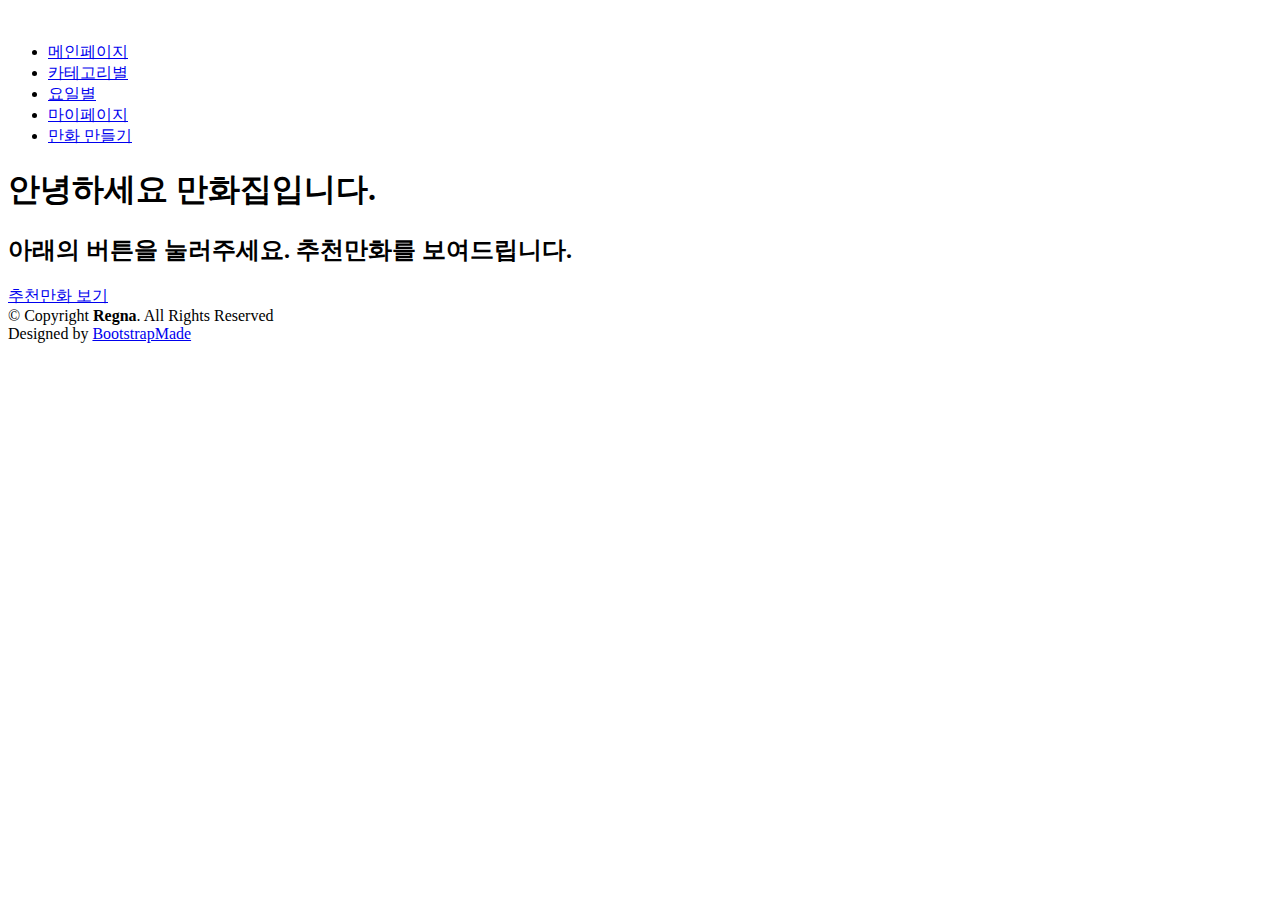
==== commit f71ff6db: "인덱스파일 수정1차 -- 내용만 바뀜" ====
--- a/src/main/resources/templates/index.html
+++ b/src/main/resources/templates/index.html
@@ -49,11 +49,12 @@
 
       <nav id="navbar" class="navbar">
         <ul>
-          <li><a class="nav-link scrollto active" href="#hero">Home</a></li>
-          <li><a class="nav-link scrollto" href="#about">About</a></li>
-          <li><a class="nav-link scrollto" href="#services">Services</a></li>
-          <li><a class="nav-link scrollto " href="#portfolio">Portfolio</a></li>
-          <li><a class="nav-link scrollto" href="#team">Team</a></li>
+          <li><a class="nav-link scrollto active" href="#hero">메인페이지</a></li>
+          <li><a class="nav-link scrollto" href="#about">카테고리별</a></li>
+          <li><a class="nav-link scrollto" href="#services">요일별</a></li>
+          <li><a class="nav-link scrollto " href="#portfolio">마이페이지</a></li>
+          <li><a class="nav-link scrollto" href="#team">만화 만들기</a></li>
+          <!--
           <li class="dropdown"><a href="#"><span>Drop Down</span> <i class="bi bi-chevron-down"></i></a>
             <ul>
               <li><a href="#">Drop Down 1</a></li>
@@ -71,19 +72,21 @@
               <li><a href="#">Drop Down 4</a></li>
             </ul>
           </li>
+          -->
+          <!--
           <li><a class="nav-link scrollto" href="#contact">Contact</a></li>
         </ul>
         <i class="bi bi-list mobile-nav-toggle"></i>
-      </nav><!-- .navbar -->
+      </nav>--><!-- .navbar -->
     </div>
   </header><!-- End Header -->
 
   <!-- ======= Hero Section ======= -->
   <section id="hero">
     <div class="hero-container" data-aos="zoom-in" data-aos-delay="100">
-      <h1>Welcome to Regna</h1>
-      <h2>We are team of talented designers making websites with Bootstrap</h2>
-      <a href="#about" class="btn-get-started">Get Started</a>
+      <h1>안녕하세요 만화집입니다.</h1>
+      <h2>아래의 버튼을 눌러주세요. 추천만화를 보여드립니다.</h2>
+      <a href="#about" class="btn-get-started">추천만화 보기</a>
     </div>
   </section><!-- End Hero Section -->
 
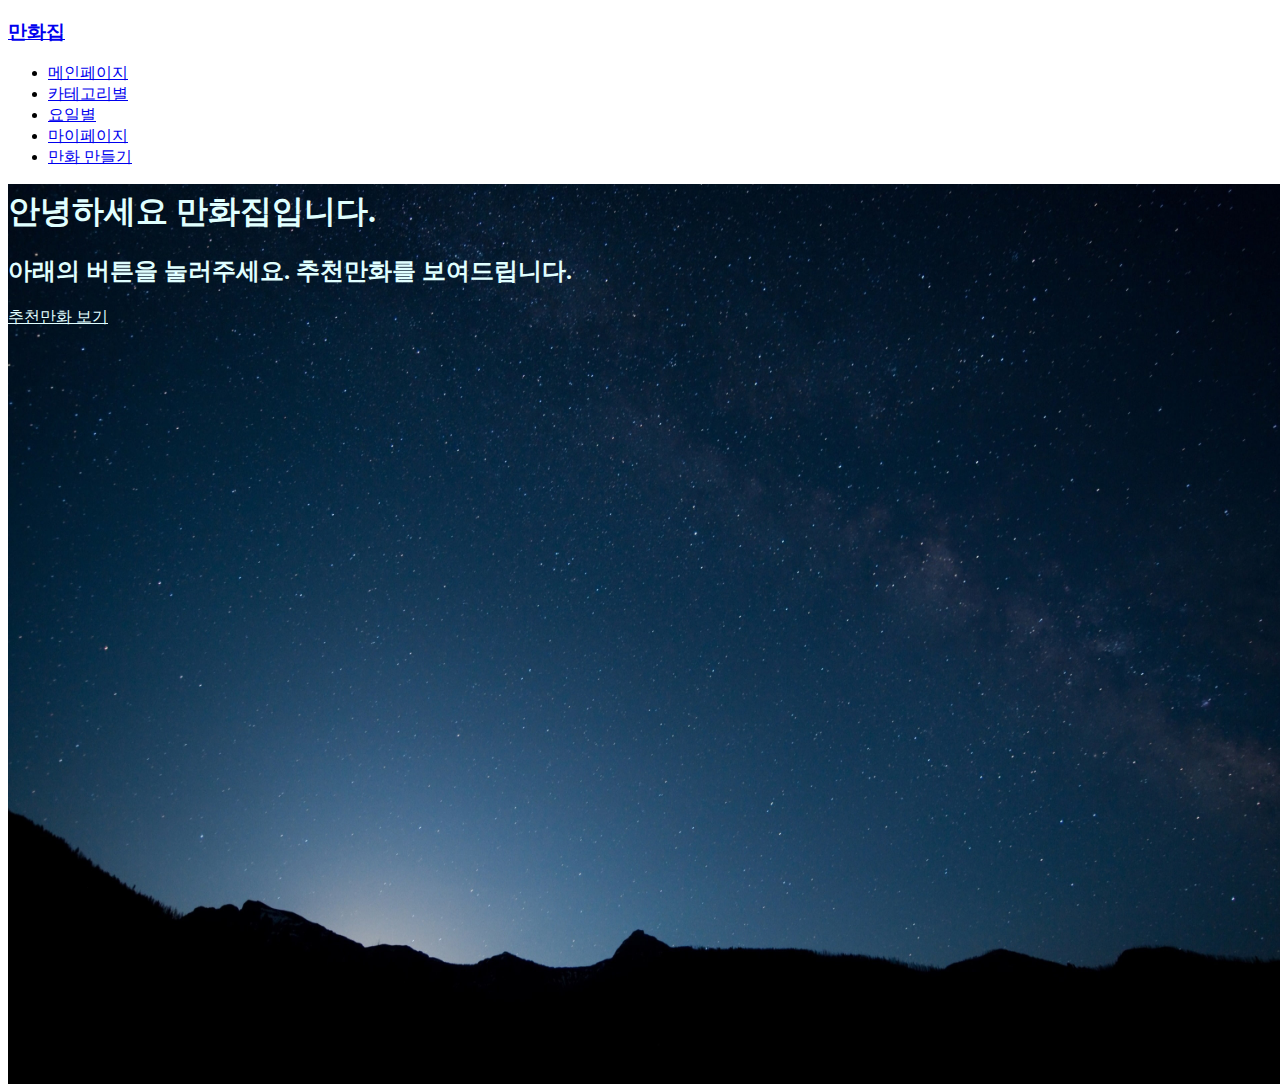
==== commit 3ddffd96: "어쩌다?" ====
--- a/src/main/resources/templates/index.html
+++ b/src/main/resources/templates/index.html
@@ -42,7 +42,7 @@
     <div class="container d-flex justify-content-between align-items-center">
 
       <div id="logo">
-        <a href="index.html"><img src="static/assets/img/logo.png" alt=""></a>
+        <a href="index.html"><h3>만화집</h3></a>
         <!-- Uncomment below if you prefer to use a text logo -->
         <!--<h1><a href="index.html">Regna</a></h1>-->
       </div>
@@ -80,13 +80,13 @@
       </nav>--><!-- .navbar -->
     </div>
   </header><!-- End Header -->
-
+  <img src="../static/assets/img/wallpaperbetter.jpg" style="width: 100% ;height: 100%; z-index: 0;position: absolute">
   <!-- ======= Hero Section ======= -->
-  <section id="hero">
+  <section id="hero" style="z-index: 1; position: relative; ">
     <div class="hero-container" data-aos="zoom-in" data-aos-delay="100">
-      <h1>안녕하세요 만화집입니다.</h1>
-      <h2>아래의 버튼을 눌러주세요. 추천만화를 보여드립니다.</h2>
-      <a href="#about" class="btn-get-started">추천만화 보기</a>
+      <h1 style="color: #E0FFFF">안녕하세요 만화집입니다.</h1>
+      <h2 style="color: #E0FFFF">아래의 버튼을 눌러주세요. 추천만화를 보여드립니다.</h2>
+      <a href="#about" class="btn-get-started" style="color: #E0FFFF">추천만화 보기</a>
     </div>
   </section><!-- End Hero Section -->
 
@@ -103,7 +103,7 @@
 
     <div class="container">
       <div class="copyright">
-        &copy; Copyright <strong>Regna</strong>. All Rights Reserved
+        &copy; Copyright <strong>만화집</strong>. All Rights Reserved
       </div>
       <div class="credits">
         <!--
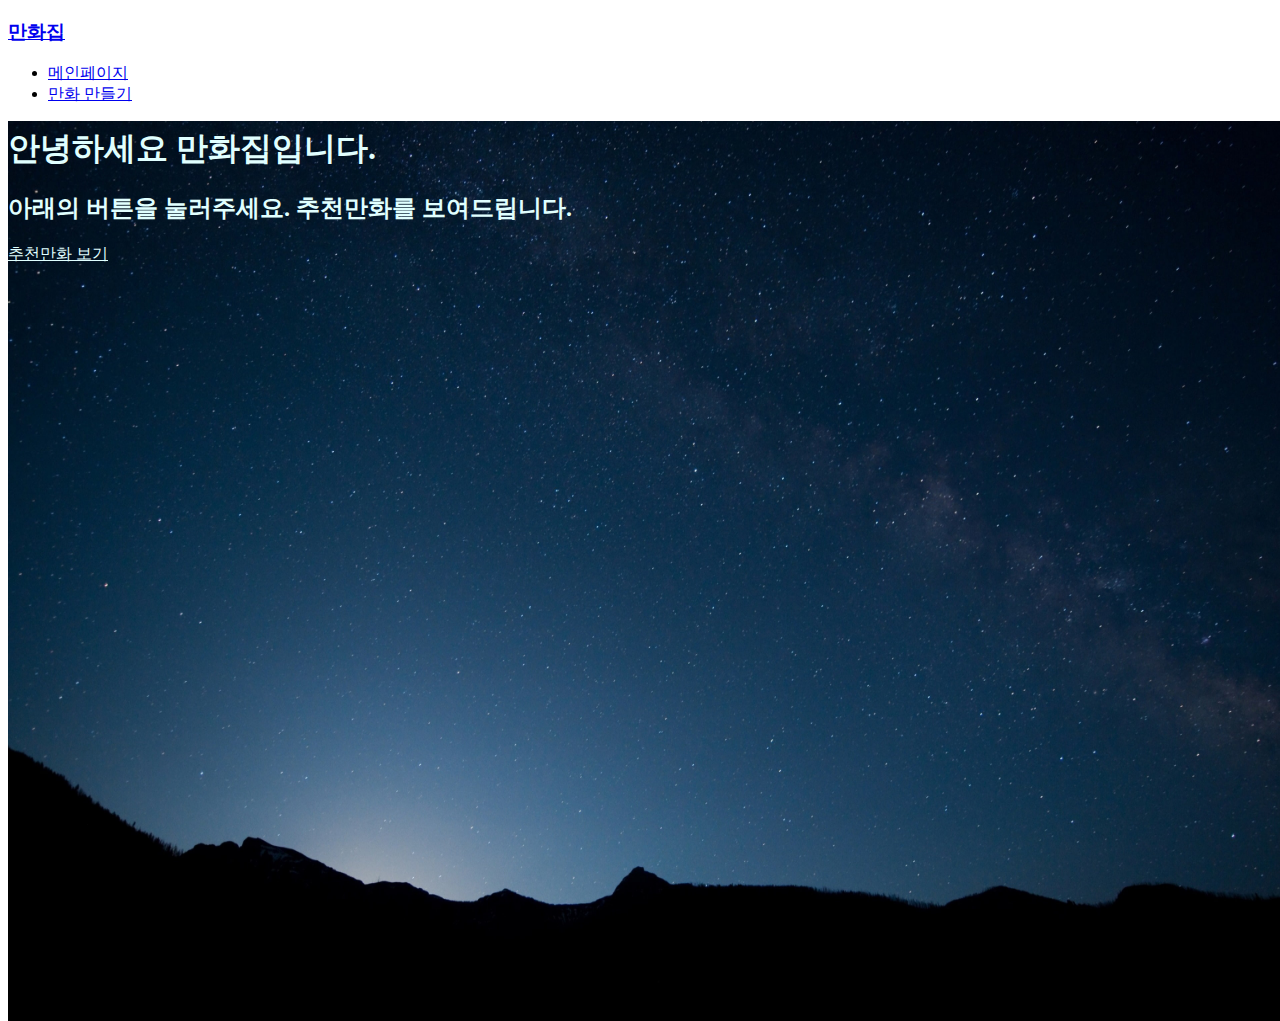
==== commit ae9f8b59: "지금 뭐하는지 모름" ====
--- a/src/main/resources/templates/index.html
+++ b/src/main/resources/templates/index.html
@@ -5,7 +5,7 @@
   <meta charset="utf-8">
   <meta content="width=device-width, initial-scale=1.0" name="viewport">
 
-  <title>Regna Bootstrap Template</title>
+  <title>만화집</title>
   <meta content="" name="description">
   <meta content="" name="keywords">
 
@@ -50,10 +50,7 @@
       <nav id="navbar" class="navbar">
         <ul>
           <li><a class="nav-link scrollto active" href="#hero">메인페이지</a></li>
-          <li><a class="nav-link scrollto" href="#about">카테고리별</a></li>
-          <li><a class="nav-link scrollto" href="#services">요일별</a></li>
-          <li><a class="nav-link scrollto " href="#portfolio">마이페이지</a></li>
-          <li><a class="nav-link scrollto" href="#team">만화 만들기</a></li>
+          <li><a class="nav-link scrollto btn btn-success" href="/cartoon/create" >만화 만들기</a></li>
           <!--
           <li class="dropdown"><a href="#"><span>Drop Down</span> <i class="bi bi-chevron-down"></i></a>
             <ul>
